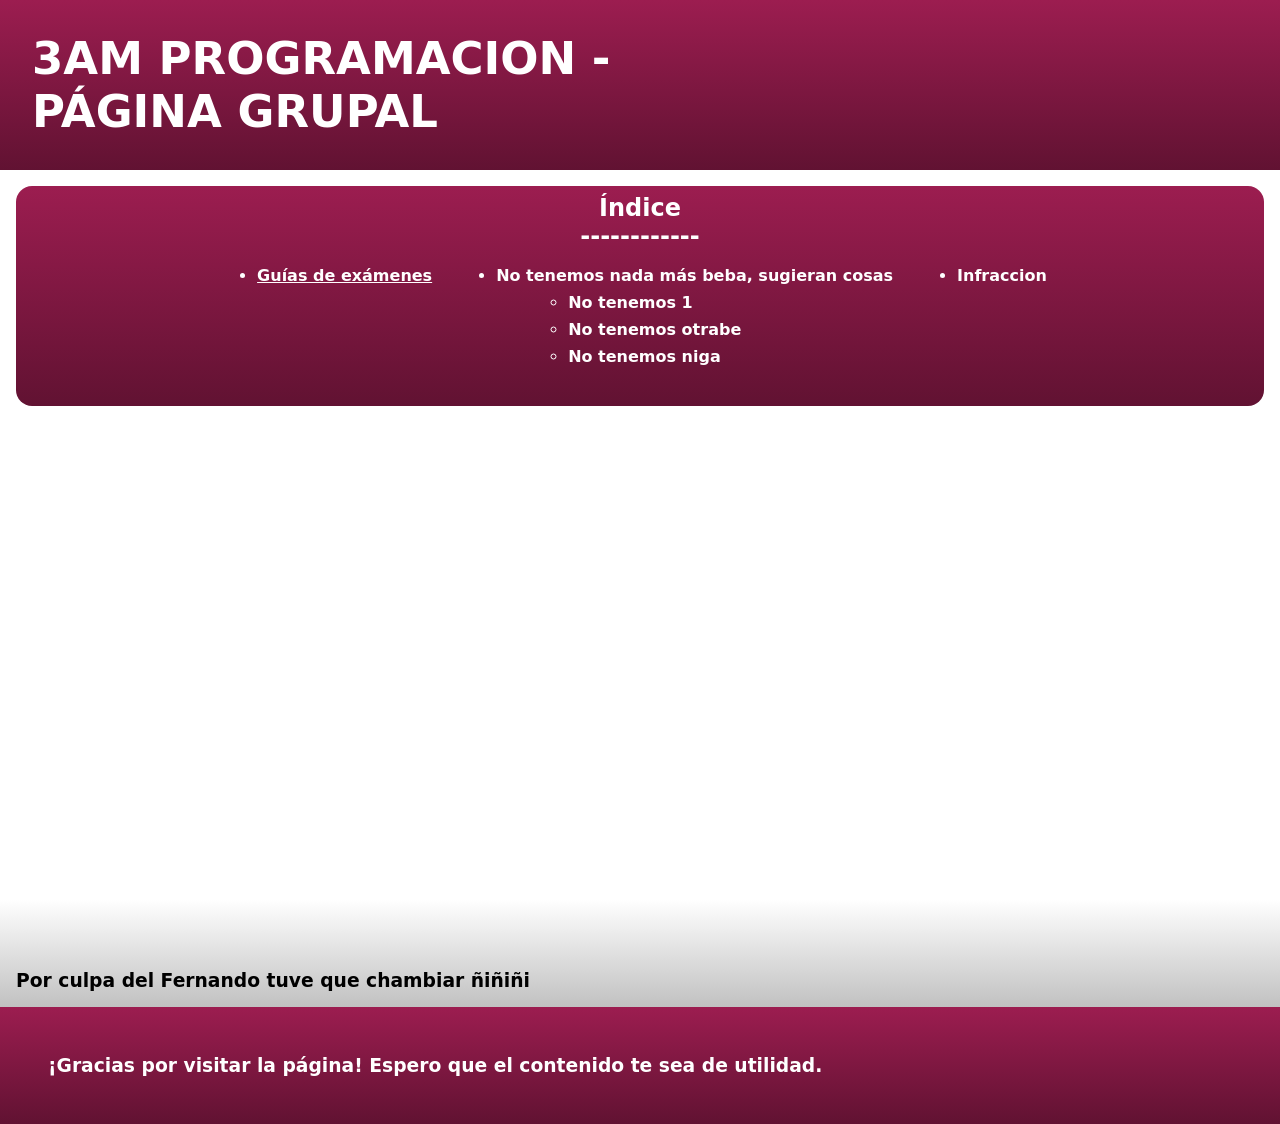
==== index.html @ 048ca128 "Add files via upload" ====
<!DOCTYPE html>
<html lang="es">
    <head>
        <meta name="viewport" content="width=device-width,initial-scale=1.0">
        <link rel="stylesheet" href="style.css">
        <link rel="icon" type="image/png" href="Images/title.png">
        <title>PAGINA GRUPAL - 3AM PROG</title>

    </head>

    <body style="font-family: system-ui, -apple-system, BlinkMacSystemFont, 'Segoe UI', Roboto, Oxygen, Ubuntu, Cantarell, sans-serif;">
        <div id="title">
            <h1 style="color: white;">3AM PROGRAMACION -<br> PÁGINA GRUPAL</h1>
        </div>
        <nav id="Indice">
            <h2>Índice</h2>
            <h2>------------</h2>
            <ul class="flex">
                <li><a href="GuiaExamenes.html">Guías de exámenes</a></li>
                <li> No tenemos nada más beba, sugieran cosas
                    <ul>
                        <li>No tenemos 1</li>
                        <li>No tenemos otrabe</li>
                        <li>No tenemos niga</li>
                    </ul>
                </li>
                <li> Infraccion
                </li>
            </ul>
        </nav>

        <br>
        <br>
        <br>
        <br>
        <br>
        <br>
        <br>
        <br>
        <br>
        <br>
        <br>
        <br>
        <br>
        <br>
        <br>
        <br>
        <br>
        <br>
        <br>
        <br>
        <br>
        <br>
        <br>
        <br>
        <br>
        <br>
        <br>
        <br>

        <h3>Por culpa del Fernando tuve que chambiar ñiñiñi</h3>
        <div id="Pie">
            <h3 style="color: white;">
                ¡Gracias por visitar la página! Espero que el contenido te sea de utilidad.
            </h3>
        </div>
    </body>
</html>
---- style.css ----
* {
    margin: 0px;
    padding: 0px;
    box-sizing: border-box;
}

html {
    scroll-behavior: smooth;
}

#title {
    width: 100vw;
    background: linear-gradient(rgb(156, 29, 80), rgb(97, 18, 50));
    padding: 2rem 2rem;
}

#Subtitle {
    width: 100vw;
    background: linear-gradient(rgb(29, 63, 156), rgb(18, 26, 97));
    padding: 2rem 2rem;
}

body {
    background: linear-gradient(white 80%, rgb(126, 126, 126) 100%);
}

h1 {
    font-size: clamp(2.5rem, 5vh, 4rem);
}

h3 {
    margin: 1rem 1rem;
}
p,ol,ul,img,b {
    margin: 0.5rem 1rem;
}

li b {
    margin: 0 0;
}

ol,ul {
    padding-left: 1.5rem;
}

img {
    display: block;
    margin: 0.5rem auto;
}

.Horizontal {
    width: clamp(20%, 450px, 90%);
    height: auto;
}

.Vertical {
    width: clamp(10%, 170px, 90%);
    height: auto;
}

.Square {
    width: clamp(20%, 253px, 90%);
    height: auto;
}

#Indice {
    margin: 1rem 1rem;
    border-radius: 1rem;
    width: auto;
    height: 100%;
    padding: 0.5rem 0 1rem 0;
    background: linear-gradient(rgb(156, 29, 80), rgb(97, 18, 50));
    color: white;
    font-weight: bold;
}

#Indice h2 {
    text-align: center;
}

#Indice a {
    color: white;
}

#Pie {
    width: 100vw;
    background: linear-gradient(rgb(156, 29, 80), rgb(97, 18, 50));
    padding: 2rem 2rem;
}

#SubPie {
    width: 100vw;
    background: linear-gradient(rgb(29, 63, 156), rgb(18, 26, 97));
    padding: 2rem 2rem;
}

.flex {
    display: flex;
    flex-wrap: wrap;
    justify-content: center;
}

.flex li {
    margin: 0.5rem 2rem;
}


#Listado {
    margin: 1rem 1rem;
    border-radius: 1rem;
    width: auto;
    height: 100%;
    padding: 0.5rem 0 1rem 0;
    background: linear-gradient(rgb(29, 63, 156), rgb(18, 26, 97));
    color: white;
    font-weight: bold;
}

#Listado a {
    color: white;
}

#Listado h2 {
    text-align: center;
}
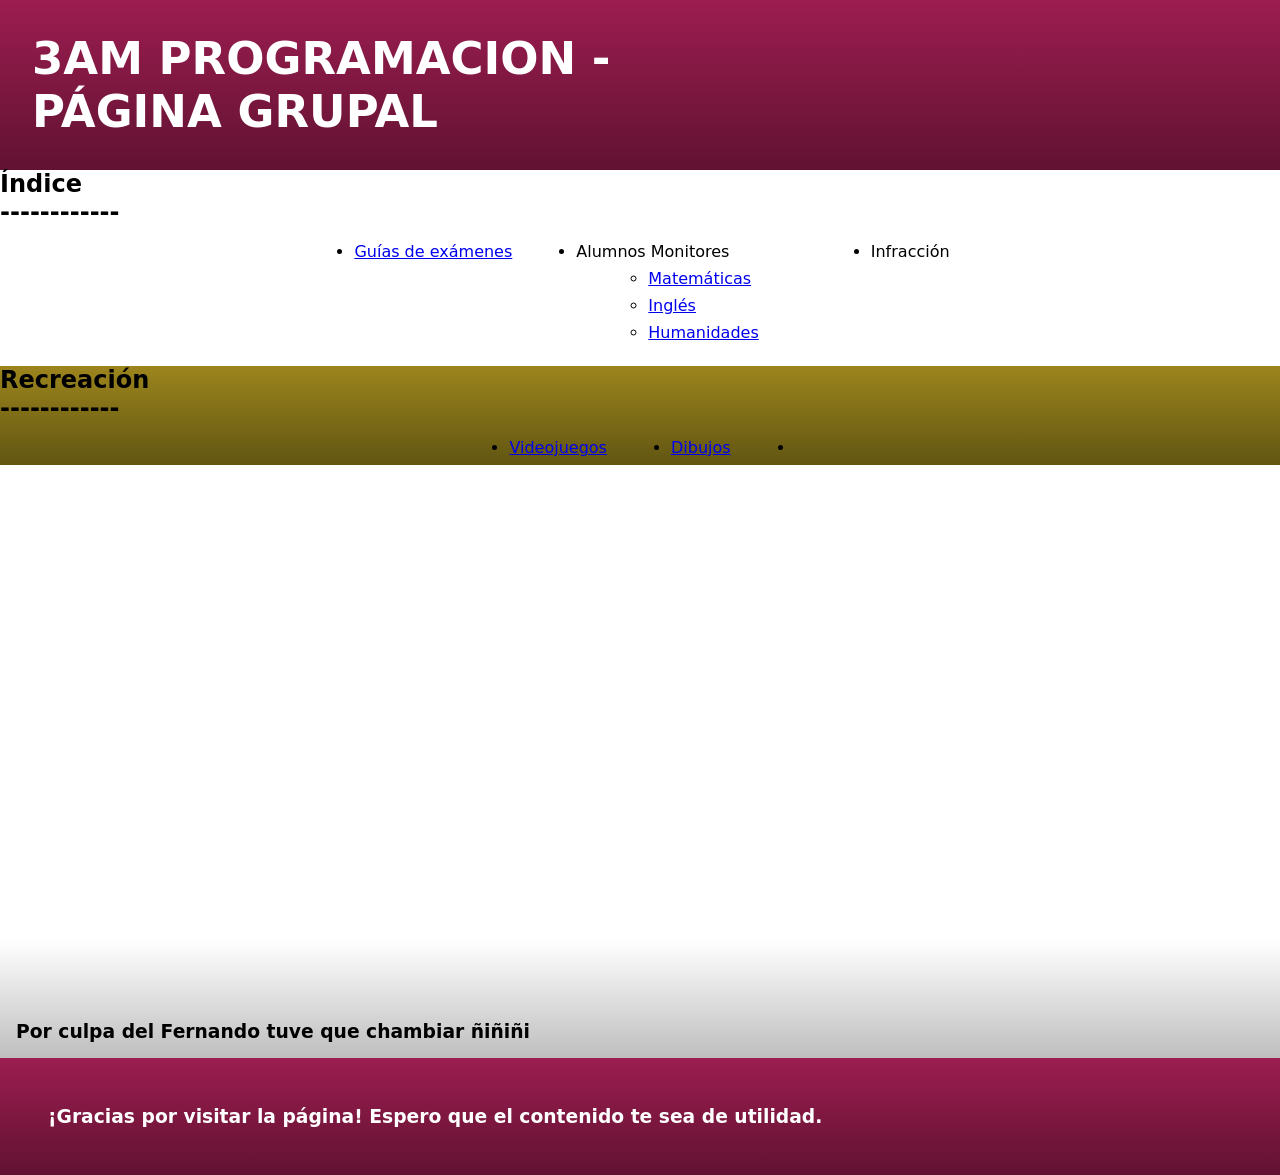
==== commit 4125b605: "Update index.html with new navigation and content Added a new navigation section for recreation and " ====
--- a/index.html
+++ b/index.html
@@ -12,19 +12,30 @@
         <div id="title">
             <h1 style="color: white;">3AM PROGRAMACION -<br> PÁGINA GRUPAL</h1>
         </div>
-        <nav id="Indice">
+        <nav class="Indice">
             <h2>Índice</h2>
             <h2>------------</h2>
             <ul class="flex">
                 <li><a href="GuiaExamenes.html">Guías de exámenes</a></li>
-                <li> No tenemos nada más beba, sugieran cosas
+                <li> Alumnos Monitores
                     <ul>
-                        <li>No tenemos 1</li>
-                        <li>No tenemos otrabe</li>
-                        <li>No tenemos niga</li>
+                        <li><a href="AlumnosMonitores.html#Mate">Matemáticas</a></li>
+                        <li><a href="AlumnosMonitores.html#Ingles">Inglés</a></li>
+                        <li><a href="AlumnosMonitores.html#Humanidades">Humanidades</a></li>
                     </ul>
                 </li>
-                <li> Infraccion
+                <li> Infracción
+                </li>
+            </ul>
+        </nav>
+
+        <nav class="Indice" style="background: linear-gradient(rgb(156, 133, 29), rgb(97, 85, 18));">
+            <h2>Recreación</h2>
+            <h2>------------</h2>
+            <ul class="flex">
+                <li><a href="Videojuegos.html">Videojuegos</a></li>
+                <li> <a href="Dibujos.html">Dibujos</a></li>
+                <li> <a href=""></a>
                 </li>
             </ul>
         </nav>
@@ -65,4 +76,4 @@
             </h3>
         </div>
     </body>
-</html>+</html>
